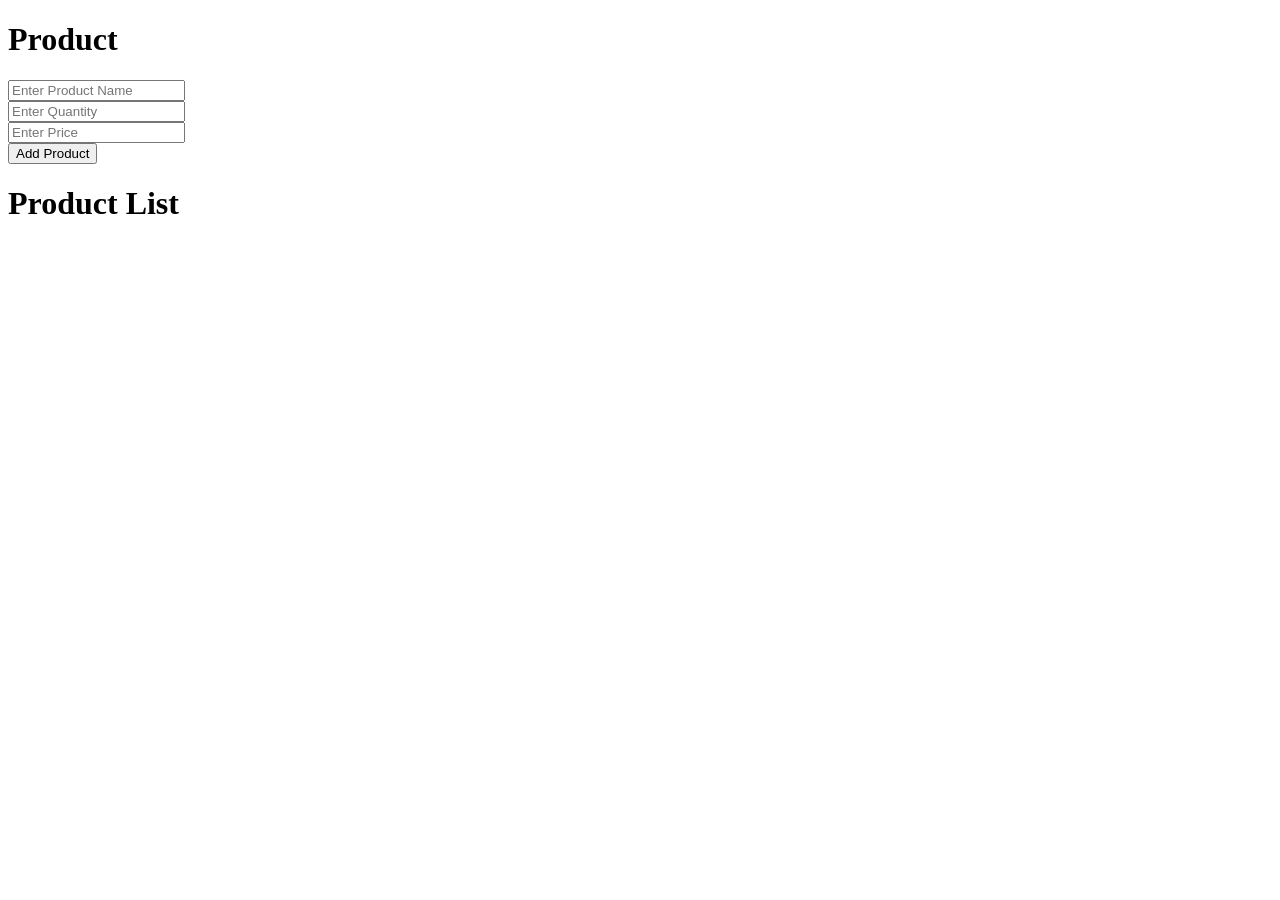
==== script-modularization/index.html @ 0ff3f391 "Added script modularization JS vanilla" ====
<!DOCTYPE html>
<html lang="en">
<head>
    <meta charset="UTF-8">
    <meta name="viewport" content="width=device-width, initial-scale=1.0">
    <title>Document</title>
</head>
<body>

    <h1>Product</h1>    
    <input type="text" name="productname" id="productname" placeholder="Enter Product Name">
    <br/>
    <input type="number" name="quantity" id="quantity" placeholder="Enter Quantity">
    <br/>
    <input type="number" name="price" id="price" placeholder="Enter Price">
    <br/>
    <button id="add-product-btn">Add Product</button>
    <br/>

    <h1>Product List</h1>
    <ul id="product-list">

    </ul>
    <script type="module" src="main.js"></script>
</body>
</html>
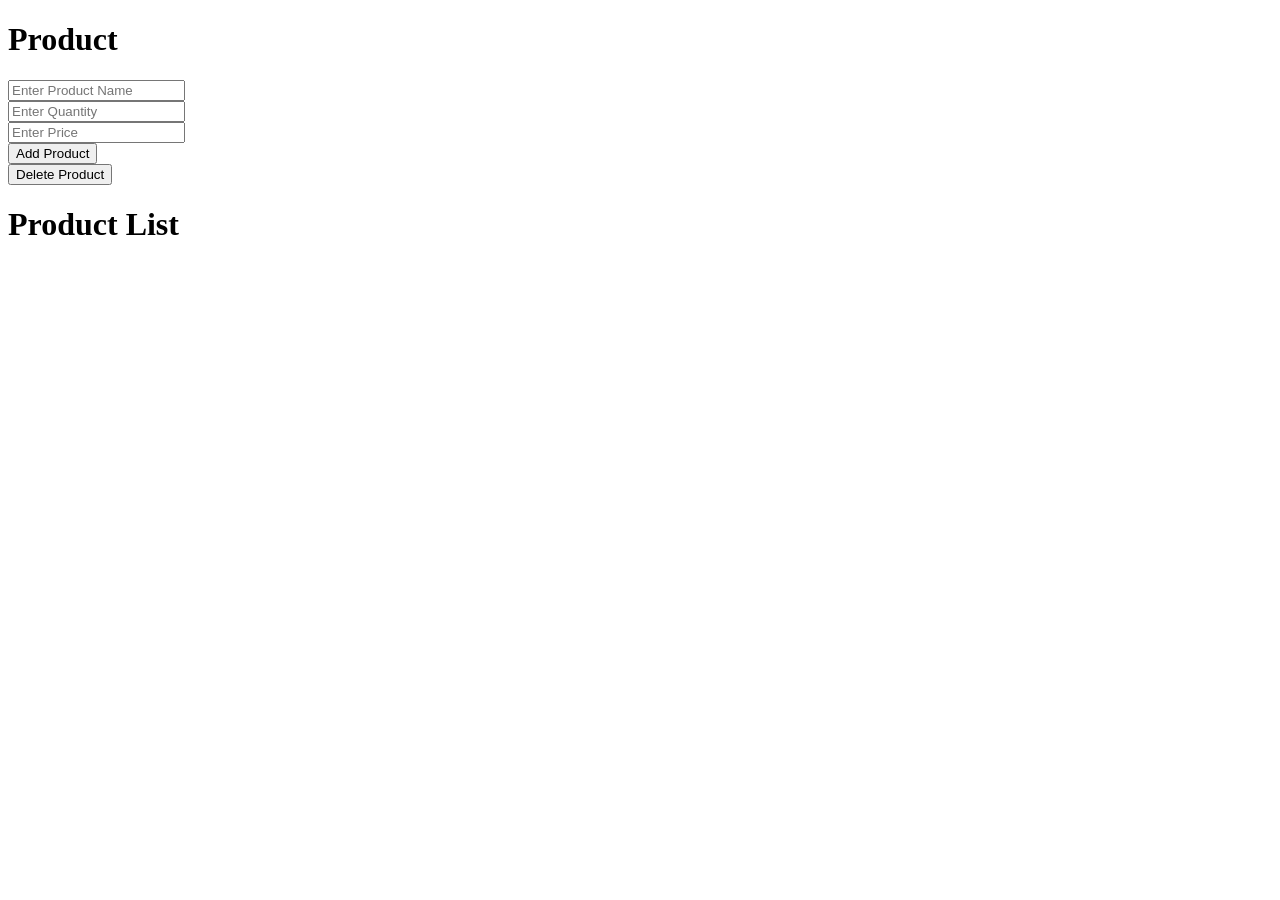
==== commit 9b80fa94: "added new function in script modularization deletefunc" ====
--- a/script-modularization/index.html
+++ b/script-modularization/index.html
@@ -16,6 +16,8 @@
     <br/>
     <button id="add-product-btn">Add Product</button>
     <br/>
+    <button id="delete-product-btn">Delete Product</button>
+    <br/>
 
     <h1>Product List</h1>
     <ul id="product-list">
